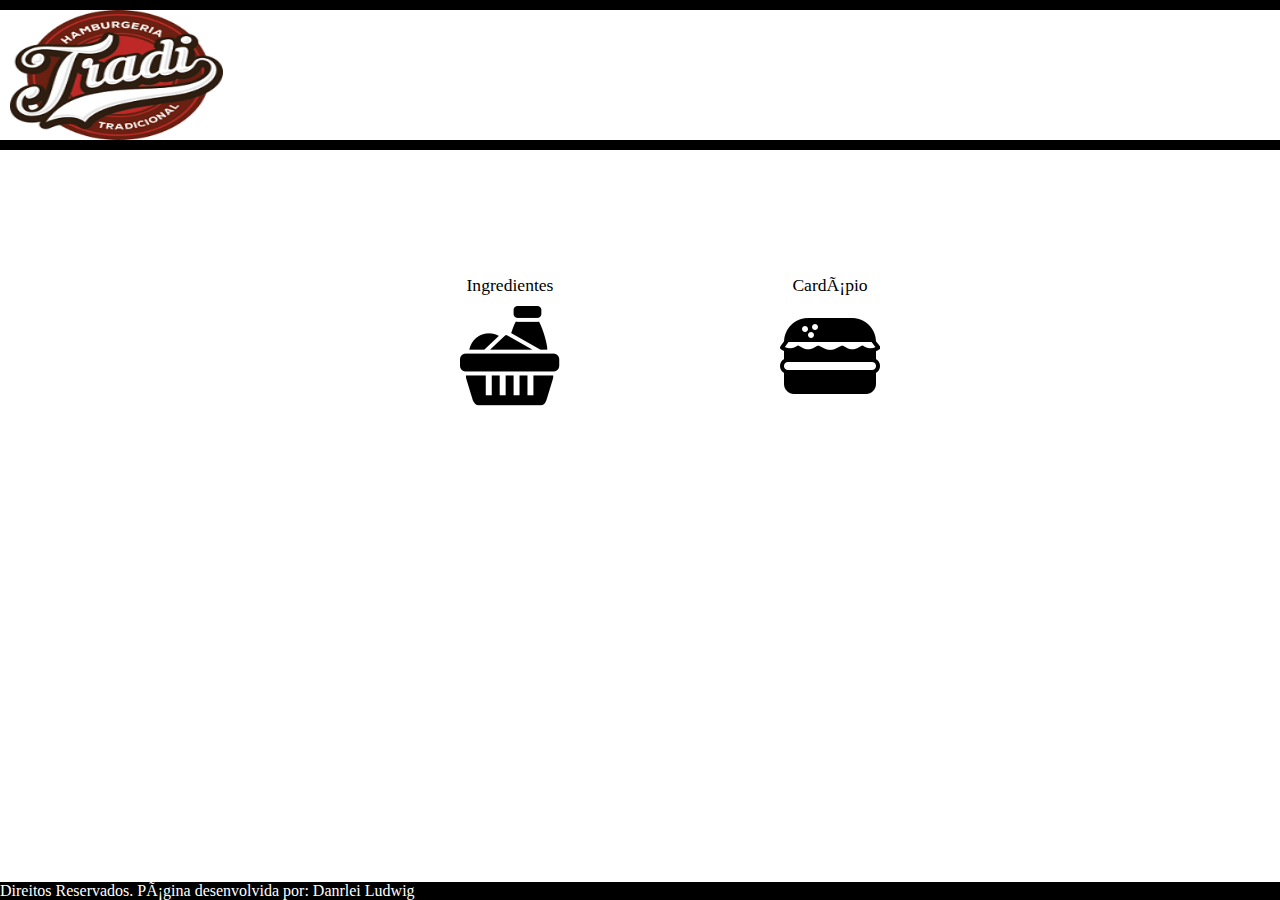
==== trabalhoEngenhariaDeSotwarePratico/index.html @ d453a5fd "Trabalho" ====
<!DOCTYPE html>
<html lang="pt-br">
  <head>
    <!--<meta charset="utf-8">-->
    <title></title>
	<!-- CSS -->
    <link href="css/style.css" rel="stylesheet">
    <!-- Script de funcoes -->
	<script src="js/jquery.js"></script>
    <script src="js/funcoes.js"></script>
  </head>
  <body>
	<div class="row">
		<header>
			<div class="header-col-12" id="linhaPreta"> </div>
			<a href="index.html"><div class="header-col-2" id="logo"> </div></a>
			<div class="header-col-10"/> </div>
			<div class="header-col-12" id="linhaPreta"> </div>
		</header>
	</div>
<!--	<div class="row">
		<nav id="menuSup">
			<ul>
				<a href="index.html"><li class="col-1">Home</li></a>
				<a href="ingrediente/consultarIngredientes.html"><li class="col-2">Ingredientes</li></a>
			</ul>
		</nav>
	</div>  -->
	
	<div class="row">
		
		<div class="col-3">
			<div class="row">
				<div class="col-12" >
				</div>
			</div>
		</div>
		
		<div class="col-3">
			<div class="row">
				<div id="icone">
					<a href="cadastros/ingredientes/crud_ingrediente.php">
						<H1 class="subTituloConteudo">Ingredientes</H1>
						<img src="img/logoIngrediente.png">
					</a>
				</div>
			</div>
		</div>
		
		<div class="col-3">
			<div class="row">
				<div id="icone">
					<a href="http://www.google.com">
						<H1 class="subTituloConteudo">Cardápio</H1>
						<img src="img/logoCardapio.png">
					</a>
				</div>
			</div>
		</div>
		
		<div class="col-3">
			<div class="row">
				<div class="col-12" >
				</div>
			</div>
		</div>
		
		
	</div>
	<footer>
       Direitos Reservados. Página desenvolvida por: Danrlei Ludwig
	</footer>
	
  </body>
</html>
---- trabalhoEngenhariaDeSotwarePratico/css/style.css ----
* {
	box-sizing: border-box;
}


.col-1 {width: 8.33%;}
.col-2 {width: 16.66%;}
.header-col-2 {width: 16.66%;}
.col-3 {width: 25%;}
.col-4 {width: 33.33%;}
.col-5 {width: 41.66%;}
.col-6 {width: 50%;}
.col-7 {width: 58.33%;}
.col-8 {width: 66.66%;}
.col-9 {width: 75%;}
.header-col-10 {width: 83.33%;}
.col-10 {width: 83.33%;}
.col-11 {width: 91.66%;}
.col-12 {width: 100%;}
.header-col-12 {width: 100%;}
	
[class*="col-"] {
	float: left;
	padding: 15px;
}

[class*="header-col-"] {
	float: left;
	padding: 0px;
}

.row{
	position: relative;
}

.row::after {
	content: "";
	clear: both;
	display: block;
}

body {
	margin: 0px;
	font-family: "Verdana";

}

header {
	margin:0 auto;
	padding:0;
	text-align:left;
	width: 100%;
	height: 160px;
}

#logo{
	background: url(../img/logo.png) no-repeat center center;
	-webkit-background-size: 100% 100%;
	-moz-background-size: 100% 100%;
	-o-background-size: 100% 100%;
	background-size: 100% 100%;
	height: 130px;
	margin-left:10px;
}

#icone{
	width: 150px;
	margin-left:100px;
	margin-top:100px;
}

#linhaPreta{
	height: 10px;
	background-color: black;
} 

.tituloConteudo{
	font-weight: normal;
	font-size: 2.5em;
	margin: 10px 0px 10px 0px;
}

.subTituloConteudo{
	font-weight: normal;
	text-align: center;
	margin: 10px 0px 10px 0px;
	font-size: 1.1em;
	color: black;
	 
}

.conteudoTexto{
	text-align: justify;
	margin: 10px 0px 10px 0px;
	font-size: 0.9em;
}
a{
	padding: 0px;
	margin: 0px;
}
footer {
    position:absolute;
    bottom:0;
    width:100%;
	background-color: #000;
	color: white;
	
}

IMG {
    display: block;
    margin-left: auto;
    margin-right: auto 
}

table{
	border-collapse: collapse;
	width: 100%;
}

th, td{
	padding: 8px;
	text-align: left;
	border-bottom: 1px solid #ddd;
}
tr:nth-child(even){
	background-color:#f2f2f2;
}
#novo{
	position: absolute;
	bottom: -10;
	right:0;
}

#novo:link, #novo:visited{
	background-color: #f2f2f2;
	padding: 14px 25px;
	text-align: center;
	text-decoration: none;
	display: inline-block;
	border: 1px solid #000;
	color: black;
}

#novo:hover, #novo:active{
	background-color: #ddd;
}

a:link{
	text-decoration:none;
}
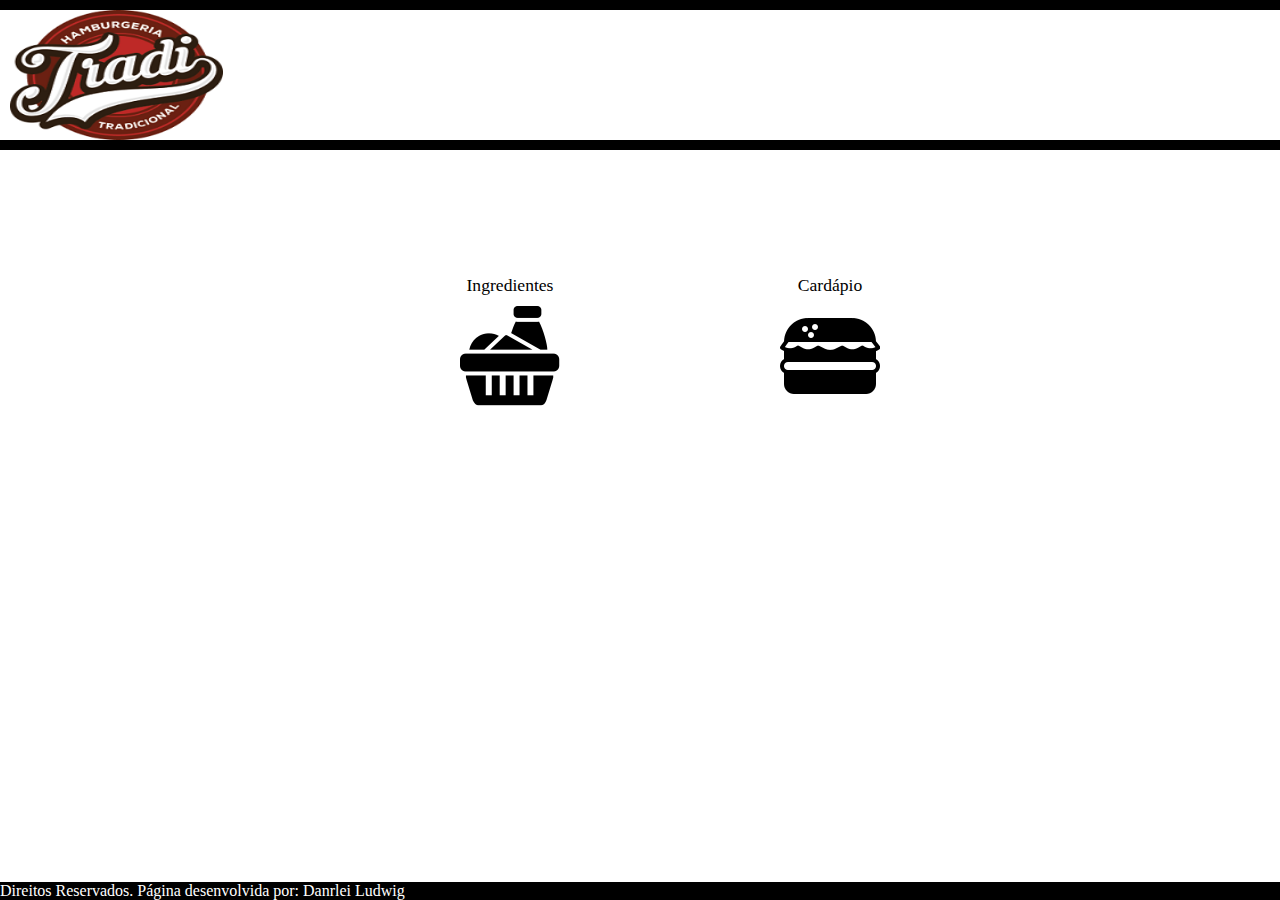
==== commit 0ff38b8e: "Correção do charset" ====
--- a/trabalhoEngenhariaDeSotwarePratico/index.html
+++ b/trabalhoEngenhariaDeSotwarePratico/index.html
@@ -1,5 +1,6 @@
 <!DOCTYPE html>
 <html lang="pt-br">
+<meta charset="UTF-8">
   <head>
     <!--<meta charset="utf-8">-->
     <title></title>
@@ -50,7 +51,7 @@
 		<div class="col-3">
 			<div class="row">
 				<div id="icone">
-					<a href="http://www.google.com">
+					<a href="cadastros/cardapio/crud_cardapio.php">
 						<H1 class="subTituloConteudo">Cardápio</H1>
 						<img src="img/logoCardapio.png">
 					</a>
--- a/trabalhoEngenhariaDeSotwarePratico/css/style.css
+++ b/trabalhoEngenhariaDeSotwarePratico/css/style.css
@@ -132,7 +132,8 @@
 	right:0;
 }
 
-#novo:link, #novo:visited{
+
+#novo:link{
 	background-color: #f2f2f2;
 	padding: 14px 25px;
 	text-align: center;
@@ -146,7 +147,34 @@
 	background-color: #ddd;
 }
 
+
 a:link{
 	text-decoration:none;
 }
 
+.botoes{
+	width: 200px;
+	height: 40px;
+	background-color: #f2f2f2;
+	padding: 8px 10px;
+	text-align: center;
+	display: block;
+	border: 1px solid #000;
+	color: black;
+}
+
+#deleteIngrediente{
+	display: inline-block;
+	width: 60px;
+	height: 30px;
+    padding-top: 3px;
+    padding-right: 0px;
+    padding-bottom: 1px;
+    padding-left: 0px;
+}
+
+a.fill-div {
+text-align: center;
+display: block;
+text-decoration: none;
+}
